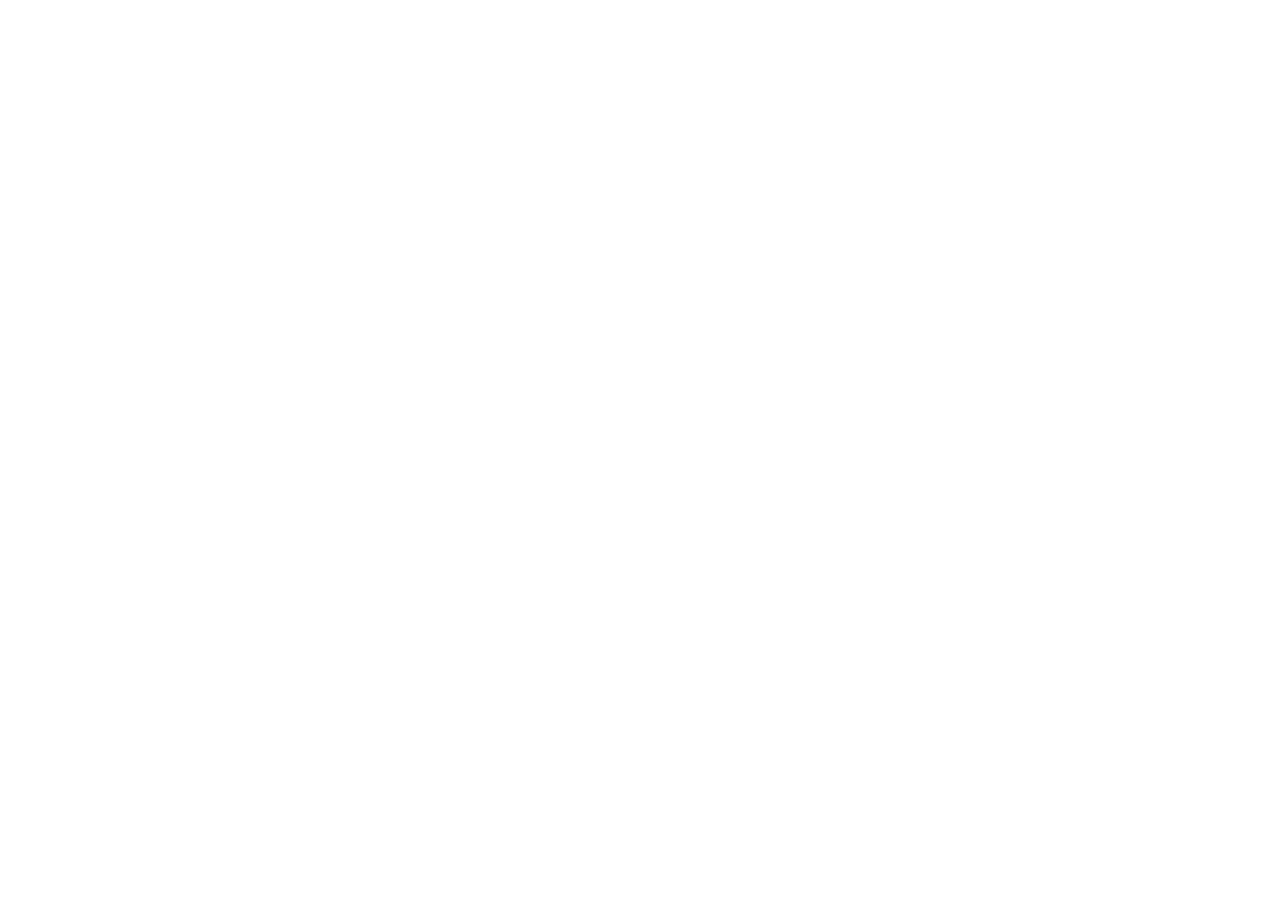
==== index.html @ f147f474 "se crea el repositorio" ====
<!DOCTYPE html>
<html lang="en">
<head>
    <meta charset="UTF-8">
    <meta http-equiv="X-UA-Compatible" content="IE=edge">
    <meta name="viewport" content="width=device-width, initial-scale=1.0">
    <title>Mi Tag de las 20 canciones</title>
    <link rel="stylesheet" href="style.css">
</head>
<body>
    
</body>
</html>
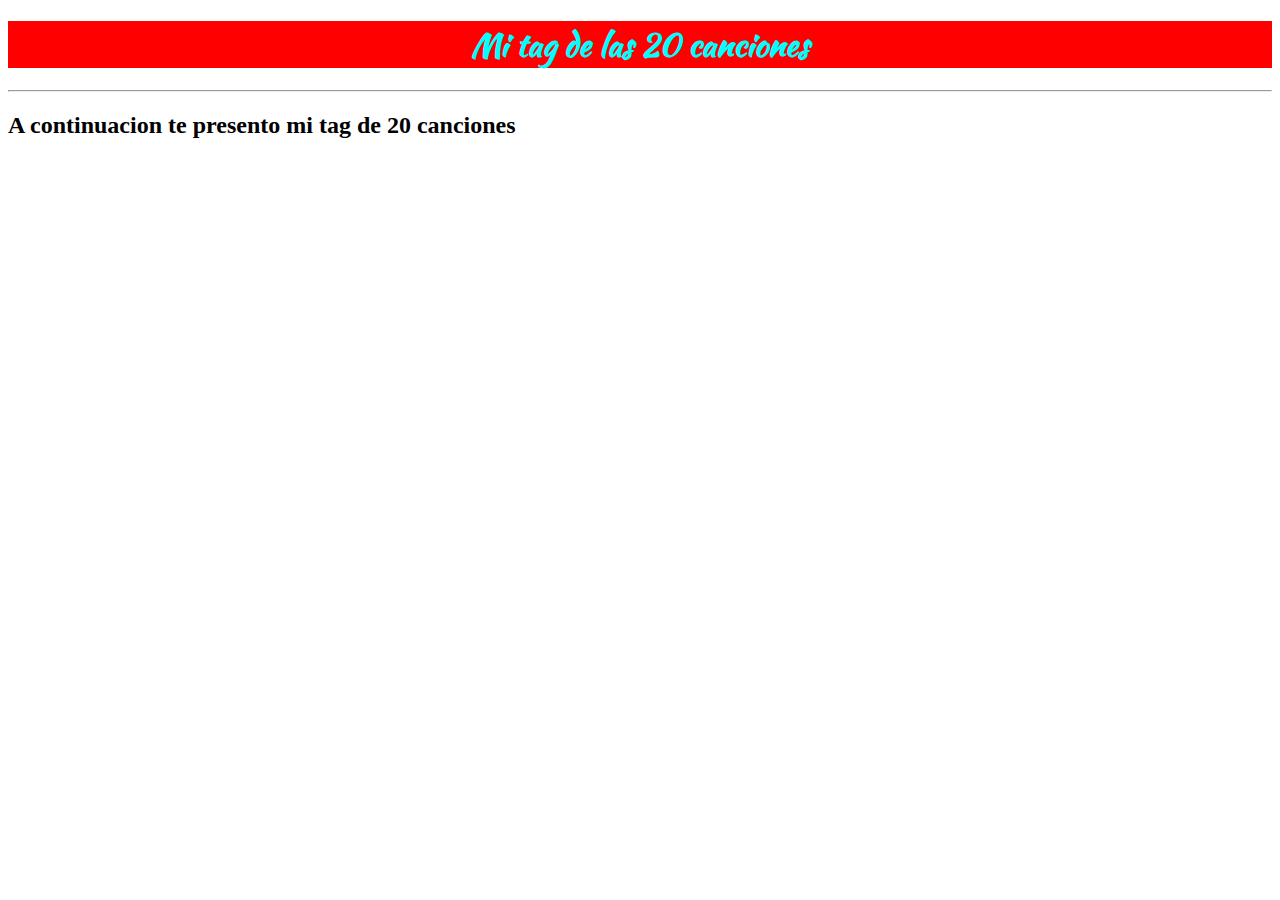
==== commit 290d5aea: "se modificó el index.html y style.css se le dieron estilos al h1 y se le puso una fuente al mismo" ====
--- a/index.html
+++ b/index.html
@@ -6,8 +6,14 @@
     <meta name="viewport" content="width=device-width, initial-scale=1.0">
     <title>Mi Tag de las 20 canciones</title>
     <link rel="stylesheet" href="style.css">
+
+    <link rel="preconnect" href="https://fonts.googleapis.com">
+    <link rel="preconnect" href="https://fonts.gstatic.com" crossorigin>
+    <link href="https://fonts.googleapis.com/css2?family=Kaushan+Script&display=swap" rel="stylesheet">
 </head>
 <body>
-    
+    <h1 class="titulo1">Mi tag de las 20 canciones</h1> <hr> <!--Para generar una linea debajo del texto anterior-->
+    <h2>A continuacion te presento mi tag de 20 canciones</h2>
+
 </body>
 </html>--- a/style.css
+++ b/style.css
@@ -0,0 +1,7 @@
+.titulo1{
+    background-color: red;
+    color: aqua;
+    display: flex;
+    justify-content: center;
+    font-family: 'Kaushan Script', cursive;
+}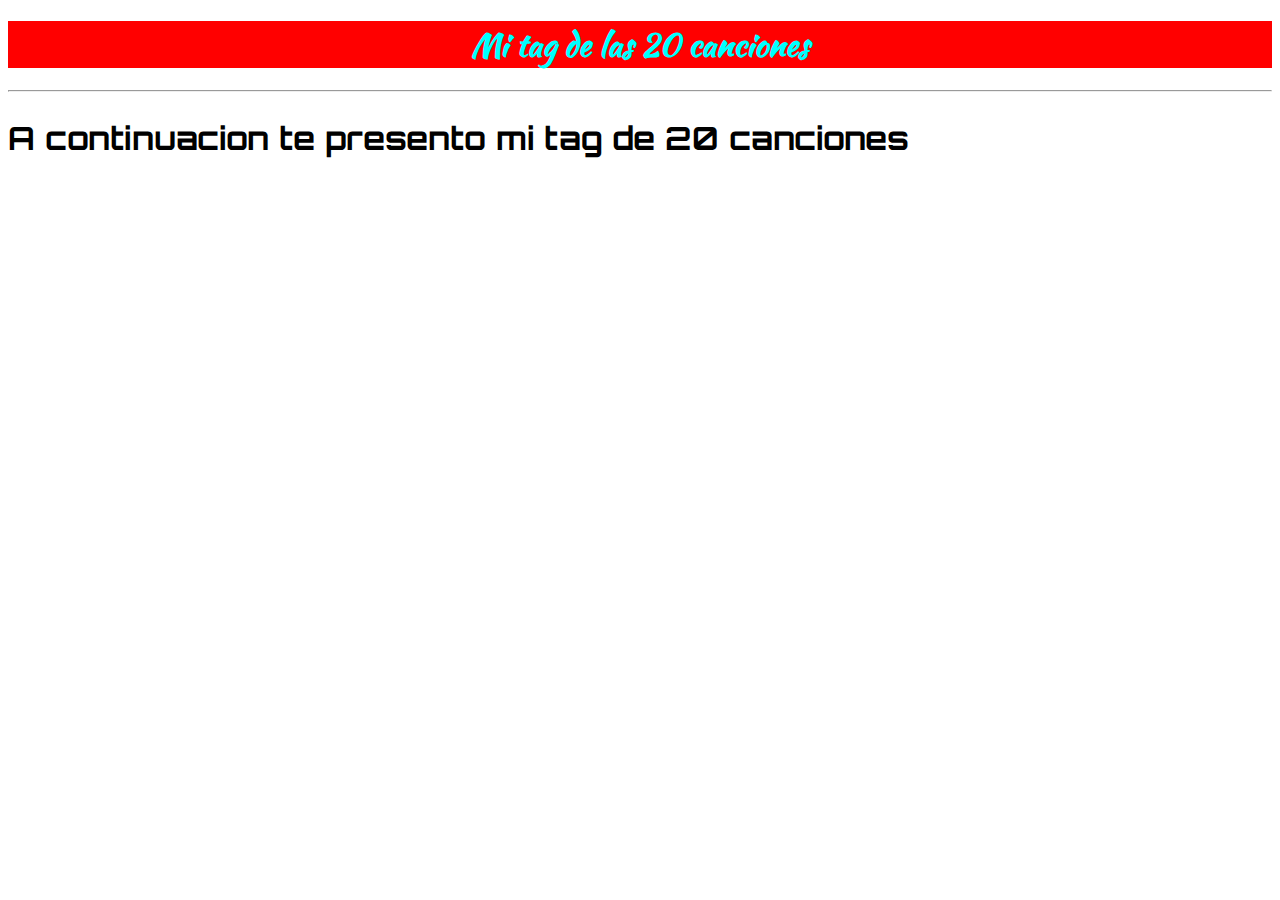
==== commit f2ed3356: "se modificó los archivos indes.html y style.css se agregó un tipo de letra al h2 con google font y s" ====
--- a/index.html
+++ b/index.html
@@ -6,14 +6,19 @@
     <meta name="viewport" content="width=device-width, initial-scale=1.0">
     <title>Mi Tag de las 20 canciones</title>
     <link rel="stylesheet" href="style.css">
+    
+    <link rel="preconnect" href="https://fonts.googleapis.com">
+    <link rel="preconnect" href="https://fonts.gstatic.com" crossorigin>
+    <link href="https://fonts.googleapis.com/css2?family=Kaushan+Script&display=swap" rel="stylesheet">
 
     <link rel="preconnect" href="https://fonts.googleapis.com">
     <link rel="preconnect" href="https://fonts.gstatic.com" crossorigin>
-    <link href="https://fonts.googleapis.com/css2?family=Kaushan+Script&display=swap" rel="stylesheet">
+    <link href="https://fonts.googleapis.com/css2?family=Orbitron&display=swap" rel="stylesheet">
+
 </head>
 <body>
     <h1 class="titulo1">Mi tag de las 20 canciones</h1> <hr> <!--Para generar una linea debajo del texto anterior-->
-    <h2>A continuacion te presento mi tag de 20 canciones</h2>
+    <h2 class="titulo2">A continuacion te presento mi tag de 20 canciones</h2>
 
 </body>
 </html>--- a/style.css
+++ b/style.css
@@ -4,4 +4,8 @@
     display: flex;
     justify-content: center;
     font-family: 'Kaushan Script', cursive;
+}
+.titulo2{
+    font-family: 'Orbitron', sans-serif;
+    font-size: 2rem; 
 }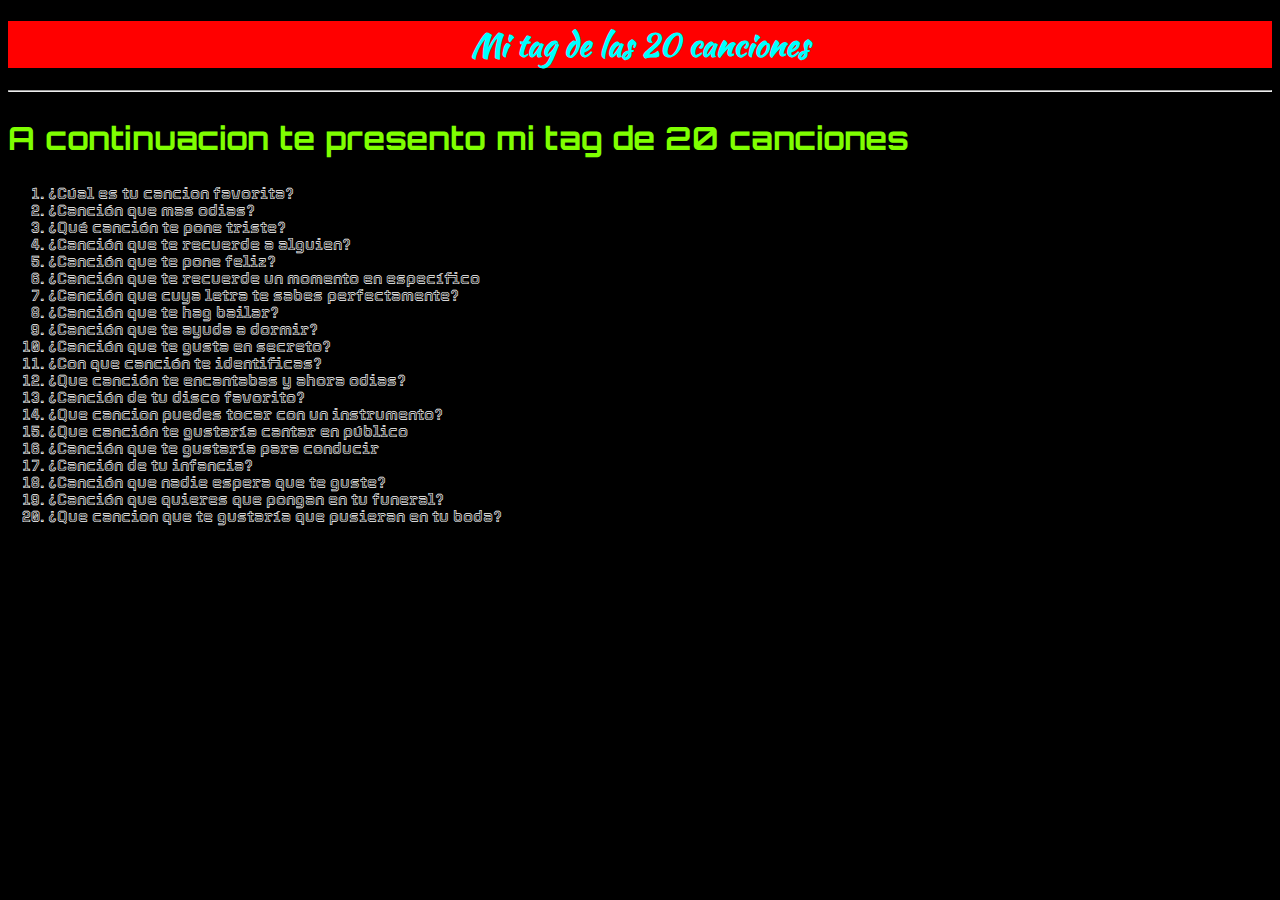
==== commit 50efd63f: "se agregó una lista" ====
--- a/index.html
+++ b/index.html
@@ -6,7 +6,7 @@
     <meta name="viewport" content="width=device-width, initial-scale=1.0">
     <title>Mi Tag de las 20 canciones</title>
     <link rel="stylesheet" href="style.css">
-    
+
     <link rel="preconnect" href="https://fonts.googleapis.com">
     <link rel="preconnect" href="https://fonts.gstatic.com" crossorigin>
     <link href="https://fonts.googleapis.com/css2?family=Kaushan+Script&display=swap" rel="stylesheet">
@@ -15,10 +15,36 @@
     <link rel="preconnect" href="https://fonts.gstatic.com" crossorigin>
     <link href="https://fonts.googleapis.com/css2?family=Orbitron&display=swap" rel="stylesheet">
 
+    <link rel="preconnect" href="https://fonts.googleapis.com">
+    <link rel="preconnect" href="https://fonts.gstatic.com" crossorigin>
+    <link href="https://fonts.googleapis.com/css2?family=Tourney&display=swap" rel="stylesheet">
+
 </head>
 <body>
     <h1 class="titulo1">Mi tag de las 20 canciones</h1> <hr> <!--Para generar una linea debajo del texto anterior-->
     <h2 class="titulo2">A continuacion te presento mi tag de 20 canciones</h2>
+    <ol class="lista1">
+        <li>¿Cúal es tu cancion favorita?</li>
+        <li>¿Canción que mas odias?</li>
+        <li>¿Qué canción te pone triste?</li>
+        <li>¿Canción que te recuerde a alguien?</li>
+        <li>¿Canción que te pone feliz?</li>
+        <li>¿Canción que te recuerde un momento en específico</li>
+        <li>¿Canción que cuya letra te sabes perfectamente?</li>
+        <li>¿Canción que te hag bailar?</li>
+        <li>¿Canción que te ayuda a dormir?</li>
+        <li>¿Canción que te gusta en secreto?</li>
+        <li>¿Con que canción te identificas?</li>
+        <li>¿Que canción te encantabas y ahora odias?</li>
+        <li>¿Canción de tu disco favorito?</li>
+        <li>¿Que cancion puedes tocar con un instrumento?</li>
+        <li>¿Que canción te gustaría cantar en público</li>
+        <li>¿Canción que te gustaría para conducir</li>
+        <li>¿Canción de tu infancia?</li>
+        <li>¿Canción que nadie espera que te guste?</li>
+        <li>¿Canción que quieres que pongan en tu funeral?</li>
+        <li>¿Que cancion que te gustaría que pusieran en tu boda?</li>
+    </ol>
 
 </body>
 </html>--- a/style.css
+++ b/style.css
@@ -8,4 +8,13 @@
 .titulo2{
     font-family: 'Orbitron', sans-serif;
     font-size: 2rem; 
+    color: chartreuse;
+}
+.lista1{
+    font-family: 'Tourney', cursive;
+    font-size: 1rem;
+}
+body{
+    background-color: black;
+    color: white;
 }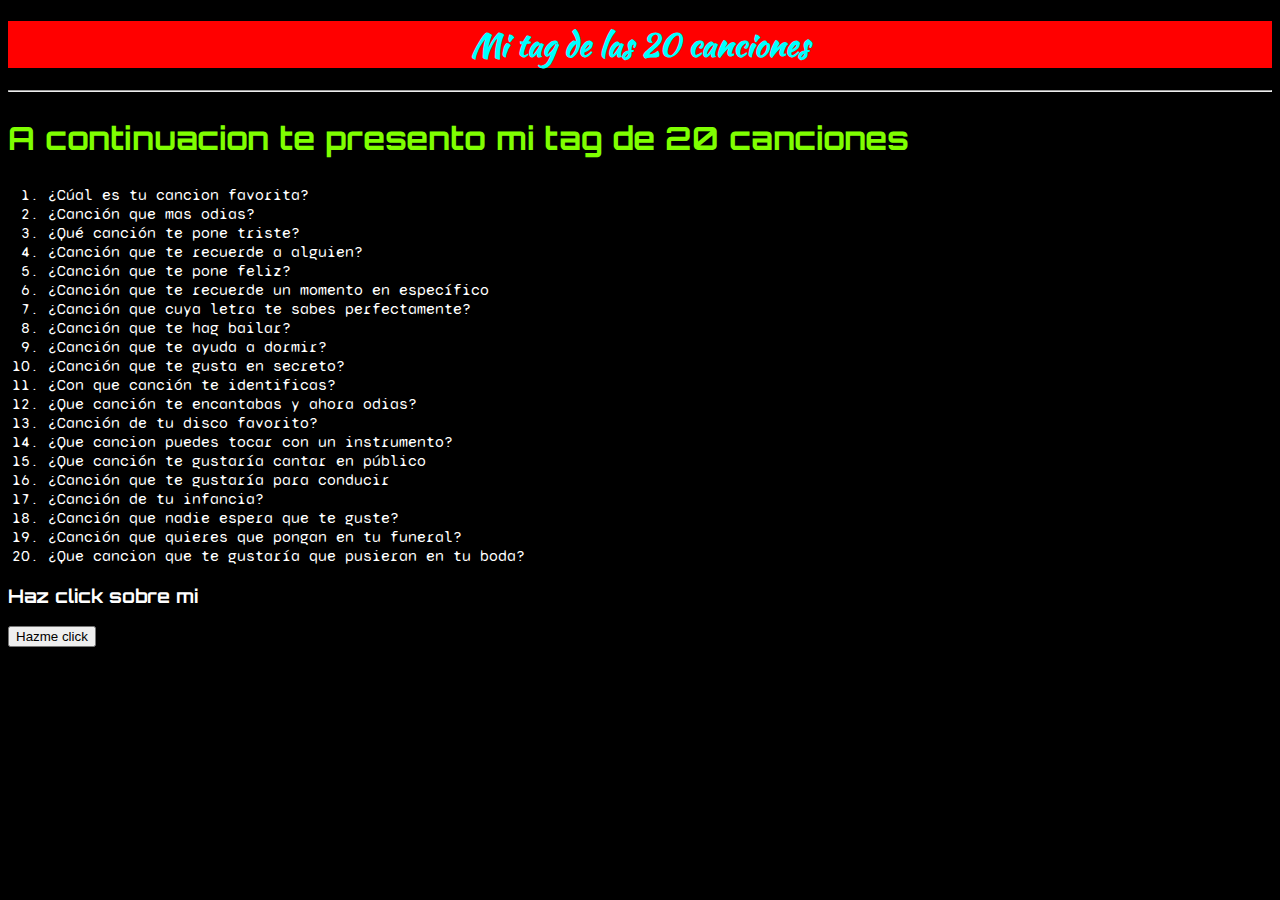
==== commit 7a9e3b9e: "se crea un boton dentro de un ipervinculo y se agrega un div" ====
--- a/index.html
+++ b/index.html
@@ -1,50 +1,57 @@
-<!DOCTYPE html>
-<html lang="en">
-<head>
-    <meta charset="UTF-8">
-    <meta http-equiv="X-UA-Compatible" content="IE=edge">
-    <meta name="viewport" content="width=device-width, initial-scale=1.0">
-    <title>Mi Tag de las 20 canciones</title>
-    <link rel="stylesheet" href="style.css">
-
-    <link rel="preconnect" href="https://fonts.googleapis.com">
-    <link rel="preconnect" href="https://fonts.gstatic.com" crossorigin>
-    <link href="https://fonts.googleapis.com/css2?family=Kaushan+Script&display=swap" rel="stylesheet">
-
-    <link rel="preconnect" href="https://fonts.googleapis.com">
-    <link rel="preconnect" href="https://fonts.gstatic.com" crossorigin>
-    <link href="https://fonts.googleapis.com/css2?family=Orbitron&display=swap" rel="stylesheet">
-
-    <link rel="preconnect" href="https://fonts.googleapis.com">
-    <link rel="preconnect" href="https://fonts.gstatic.com" crossorigin>
-    <link href="https://fonts.googleapis.com/css2?family=Tourney&display=swap" rel="stylesheet">
-
-</head>
-<body>
-    <h1 class="titulo1">Mi tag de las 20 canciones</h1> <hr> <!--Para generar una linea debajo del texto anterior-->
-    <h2 class="titulo2">A continuacion te presento mi tag de 20 canciones</h2>
-    <ol class="lista1">
-        <li>¿Cúal es tu cancion favorita?</li>
-        <li>¿Canción que mas odias?</li>
-        <li>¿Qué canción te pone triste?</li>
-        <li>¿Canción que te recuerde a alguien?</li>
-        <li>¿Canción que te pone feliz?</li>
-        <li>¿Canción que te recuerde un momento en específico</li>
-        <li>¿Canción que cuya letra te sabes perfectamente?</li>
-        <li>¿Canción que te hag bailar?</li>
-        <li>¿Canción que te ayuda a dormir?</li>
-        <li>¿Canción que te gusta en secreto?</li>
-        <li>¿Con que canción te identificas?</li>
-        <li>¿Que canción te encantabas y ahora odias?</li>
-        <li>¿Canción de tu disco favorito?</li>
-        <li>¿Que cancion puedes tocar con un instrumento?</li>
-        <li>¿Que canción te gustaría cantar en público</li>
-        <li>¿Canción que te gustaría para conducir</li>
-        <li>¿Canción de tu infancia?</li>
-        <li>¿Canción que nadie espera que te guste?</li>
-        <li>¿Canción que quieres que pongan en tu funeral?</li>
-        <li>¿Que cancion que te gustaría que pusieran en tu boda?</li>
-    </ol>
-
-</body>
+<!DOCTYPE html>
+<html lang="en">
+<head>
+    <meta charset="UTF-8">
+    <meta http-equiv="X-UA-Compatible" content="IE=edge">
+    <meta name="viewport" content="width=device-width, initial-scale=1.0">
+    <title>Mi Tag de las 20 canciones</title>
+    <link rel="stylesheet" href="style.css">
+
+    <link rel="preconnect" href="https://fonts.googleapis.com">
+    <link rel="preconnect" href="https://fonts.gstatic.com" crossorigin>
+    <link href="https://fonts.googleapis.com/css2?family=Kaushan+Script&display=swap" rel="stylesheet">
+
+    <link rel="preconnect" href="https://fonts.googleapis.com">
+    <link rel="preconnect" href="https://fonts.gstatic.com" crossorigin>
+    <link href="https://fonts.googleapis.com/css2?family=Orbitron&display=swap" rel="stylesheet">
+
+    <link rel="preconnect" href="https://fonts.googleapis.com">
+    <link rel="preconnect" href="https://fonts.gstatic.com" crossorigin>
+    <link href="https://fonts.googleapis.com/css2?family=Syne+Mono&display=swap" rel="stylesheet">
+</head>
+<body>
+    <h1 class="titulo1">Mi tag de las 20 canciones</h1> <hr> <!--Para generar una linea debajo del texto anterior-->
+    <h2 class="titulo2">A continuacion te presento mi tag de 20 canciones</h2>
+    <ol class="lista1">
+        <li>¿Cúal es tu cancion favorita?</li>
+        <li>¿Canción que mas odias?</li>
+        <li>¿Qué canción te pone triste?</li>
+        <li>¿Canción que te recuerde a alguien?</li>
+        <li>¿Canción que te pone feliz?</li>
+        <li>¿Canción que te recuerde un momento en específico</li>
+        <li>¿Canción que cuya letra te sabes perfectamente?</li>
+        <li>¿Canción que te hag bailar?</li>
+        <li>¿Canción que te ayuda a dormir?</li>
+        <li>¿Canción que te gusta en secreto?</li>
+        <li>¿Con que canción te identificas?</li>
+        <li>¿Que canción te encantabas y ahora odias?</li>
+        <li>¿Canción de tu disco favorito?</li>
+        <li>¿Que cancion puedes tocar con un instrumento?</li>
+        <li>¿Que canción te gustaría cantar en público</li>
+        <li>¿Canción que te gustaría para conducir</li>
+        <li>¿Canción de tu infancia?</li>
+        <li>¿Canción que nadie espera que te guste?</li>
+        <li>¿Canción que quieres que pongan en tu funeral?</li>
+        <li>¿Que cancion que te gustaría que pusieran en tu boda?</li>
+    </ol>
+
+    <h3 class="titulo3">Haz click sobre mi</h3>
+    <div class="contenedor">
+        <a href="respuestas.html">
+            <button>Hazme click</button>
+        </a>
+
+    </div>
+
+</body>
 </html>--- a/style.css
+++ b/style.css
@@ -1,20 +1,22 @@
-.titulo1{
-    background-color: red;
-    color: aqua;
-    display: flex;
-    justify-content: center;
-    font-family: 'Kaushan Script', cursive;
-}
-.titulo2{
-    font-family: 'Orbitron', sans-serif;
-    font-size: 2rem; 
-    color: chartreuse;
-}
-.lista1{
-    font-family: 'Tourney', cursive;
-    font-size: 1rem;
-}
-body{
-    background-color: black;
-    color: white;
+.titulo1{
+    background-color: red;
+    color: aqua;
+    display: flex;
+    justify-content: center;
+    font-family: 'Kaushan Script', cursive;
+}
+.titulo2{
+    font-family: 'Orbitron', sans-serif;
+    font-size: 2rem; 
+    color: chartreuse;
+}
+.lista1{
+    font-family: 'Syne Mono', monospace;
+}
+.titulo3{
+    font-family: 'Orbitron', sans-serif;
+}
+body{
+    background-color: black;
+    color: white;
 }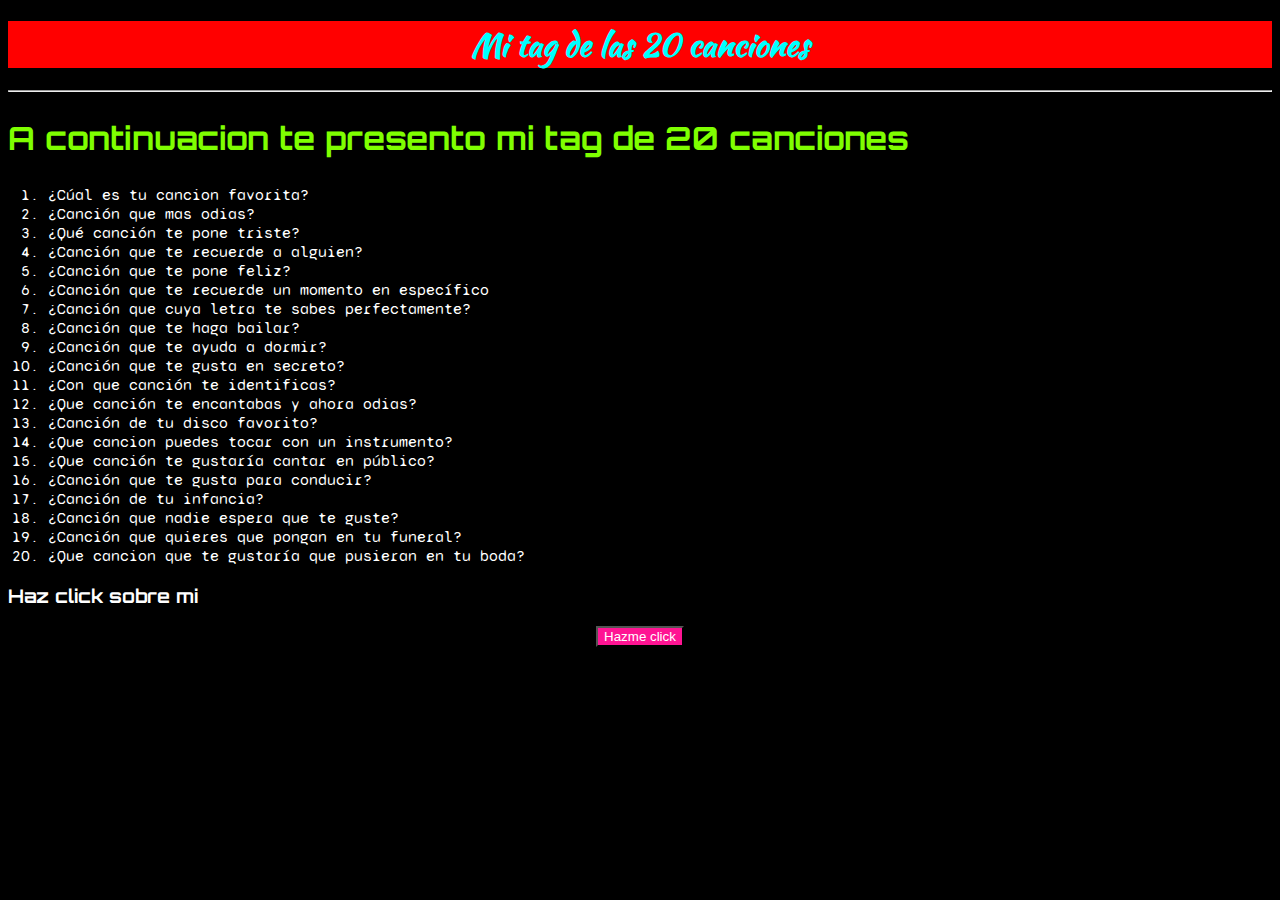
==== commit f1c4ca9b: "Elavoramos la tabla de canciones, le dimos estilos, anexamos canciones y configuramos la parte gráfi" ====
--- a/index.html
+++ b/index.html
@@ -30,15 +30,15 @@
         <li>¿Canción que te pone feliz?</li>
         <li>¿Canción que te recuerde un momento en específico</li>
         <li>¿Canción que cuya letra te sabes perfectamente?</li>
-        <li>¿Canción que te hag bailar?</li>
+        <li>¿Canción que te haga bailar?</li>
         <li>¿Canción que te ayuda a dormir?</li>
         <li>¿Canción que te gusta en secreto?</li>
         <li>¿Con que canción te identificas?</li>
         <li>¿Que canción te encantabas y ahora odias?</li>
         <li>¿Canción de tu disco favorito?</li>
         <li>¿Que cancion puedes tocar con un instrumento?</li>
-        <li>¿Que canción te gustaría cantar en público</li>
-        <li>¿Canción que te gustaría para conducir</li>
+        <li>¿Que canción te gustaría cantar en público?</li>
+        <li>¿Canción que te gusta para conducir?</li>
         <li>¿Canción de tu infancia?</li>
         <li>¿Canción que nadie espera que te guste?</li>
         <li>¿Canción que quieres que pongan en tu funeral?</li>
@@ -50,7 +50,6 @@
         <a href="respuestas.html">
             <button>Hazme click</button>
         </a>
-
     </div>
 
 </body>
--- a/style.css
+++ b/style.css
@@ -16,6 +16,37 @@
 .titulo3{
     font-family: 'Orbitron', sans-serif;
 }
+.contenedor{
+    display: flex;
+    justify-content: center;
+}
+button{
+    background-color: deeppink;
+    color: white;
+}
+.table{
+    border-collapse: collapse;
+}
+.table td{
+    border: 1px solid;
+    text-align: center;
+}
+.table th:hover{
+    color: black;
+    background-color: white;
+}
+.table tr{
+    color: burlywood;
+    background-color: rgb(49, 48, 48);
+    font-family: 'Kaushan Script', cursive;
+}
+caption{
+    font-family: 'Orbitron', sans-serif;
+}
+.table td:hover{
+    color: white;
+    background-color: gray;
+}
 body{
     background-color: black;
     color: white;
